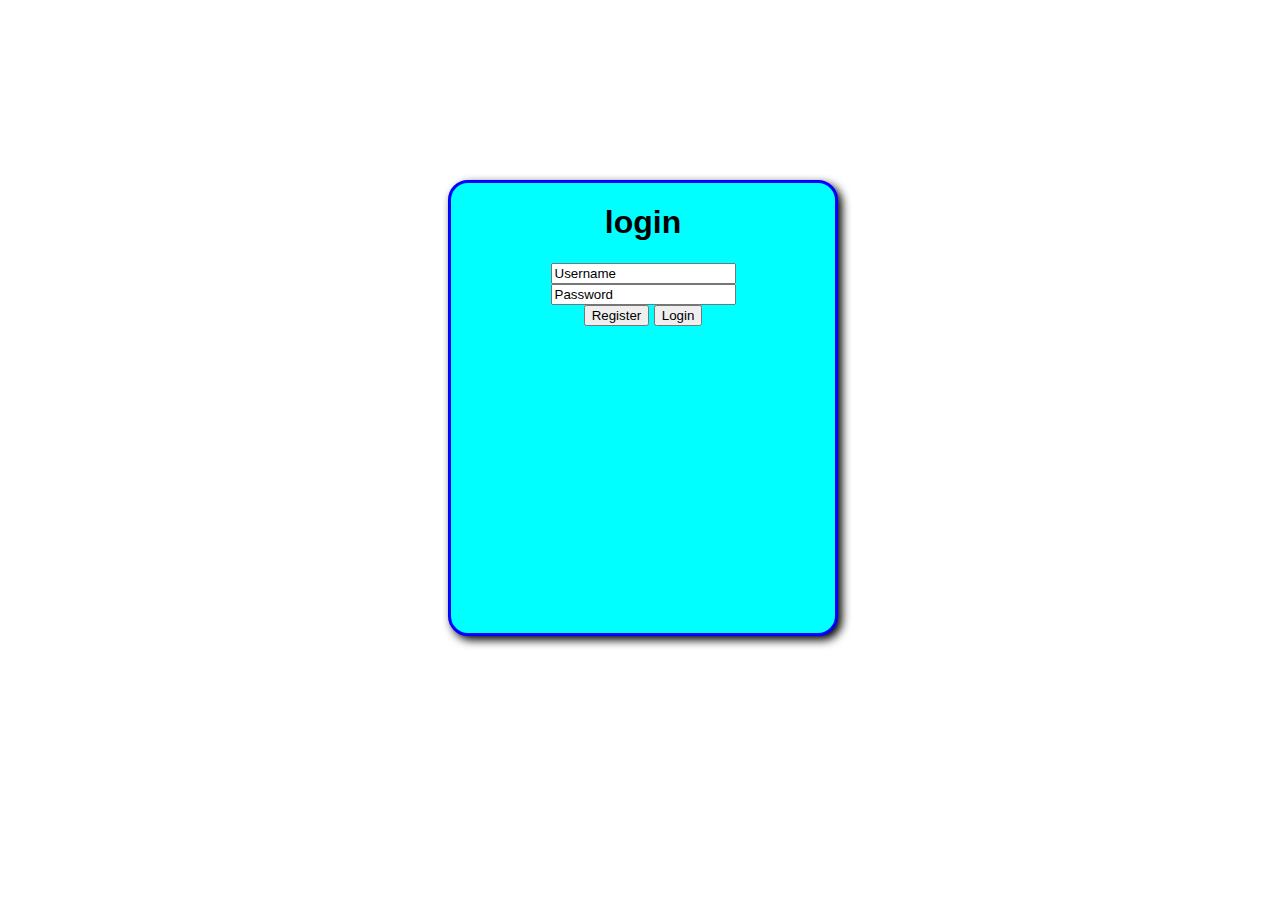
==== opgave van billy/index.html @ 76cbf827 "added detail" ====
<!DOCTYPE html>
<html lang="en">
    <head>
        <title>Login</title>
        <link rel="stylesheet" href="css/styles.css">
    </head>
    <body>
        <div id="container">
            <h1>login</h1>
            <form>
                <input type="text" id="uname" value="Username"> <br>
                <input type="text" id="pass" value="Password"> <br>
                <button type="button">Register</button>
                <button type="button">Login</button>
            </form>
        </div>
    </body>
</html>
---- opgave van billy/css/styles.css ----
body {
    font-family: sans-serif;
}


#container {
    background-color: aqua;
    position: absolute;
    width: 30%;
    height: 450px;
    left: 35%;
    top: 20%;
    text-align: center;
    border-radius: 20px;
    border-style: solid;
    border-color:blue;
    box-shadow: 4px 4px 10px #000000;
    
}
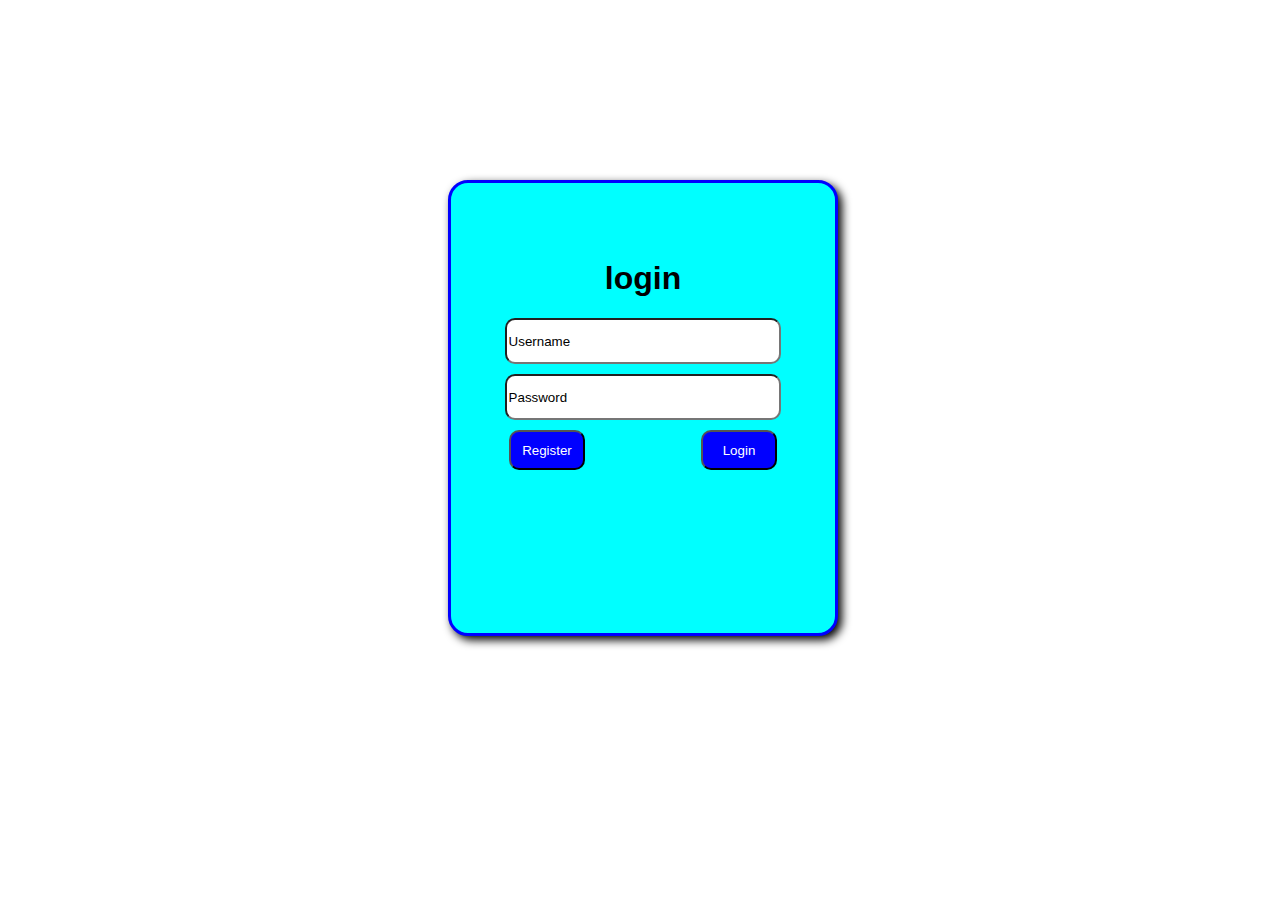
==== commit b1090ffa: "werk" ====
--- a/opgave van billy/index.html
+++ b/opgave van billy/index.html
@@ -7,11 +7,11 @@
     <body>
         <div id="container">
             <h1>login</h1>
-            <form>
+            <form id="dinges">
                 <input type="text" id="uname" value="Username"> <br>
                 <input type="text" id="pass" value="Password"> <br>
-                <button type="button">Register</button>
-                <button type="button">Login</button>
+                <button id="left" type="button">Register</button>
+                <button id="right" type="button">Login</button>
             </form>
         </div>
     </body>
--- a/opgave van billy/css/styles.css
+++ b/opgave van billy/css/styles.css
@@ -15,6 +15,37 @@
     border-style: solid;
     border-color:blue;
     box-shadow: 4px 4px 10px #000000;
-    
 }
 
+#container h1 {
+    margin-top: 20%;    
+}
+
+#dinges {
+    position: relative;   
+}
+
+#dinges input {
+    width: 70%;
+    height: 40px;
+    border-radius: 10px;
+    margin-bottom: 10px;
+}
+
+#dinges button {
+    width: 20%;
+    height: 40px;
+    background-color: blue;
+    color:white;
+    border-radius: 10px;
+}
+
+#left {
+    float:left;
+    margin-left: 15%;
+}
+
+#right {
+    float: right;
+    margin-right: 15%;
+}